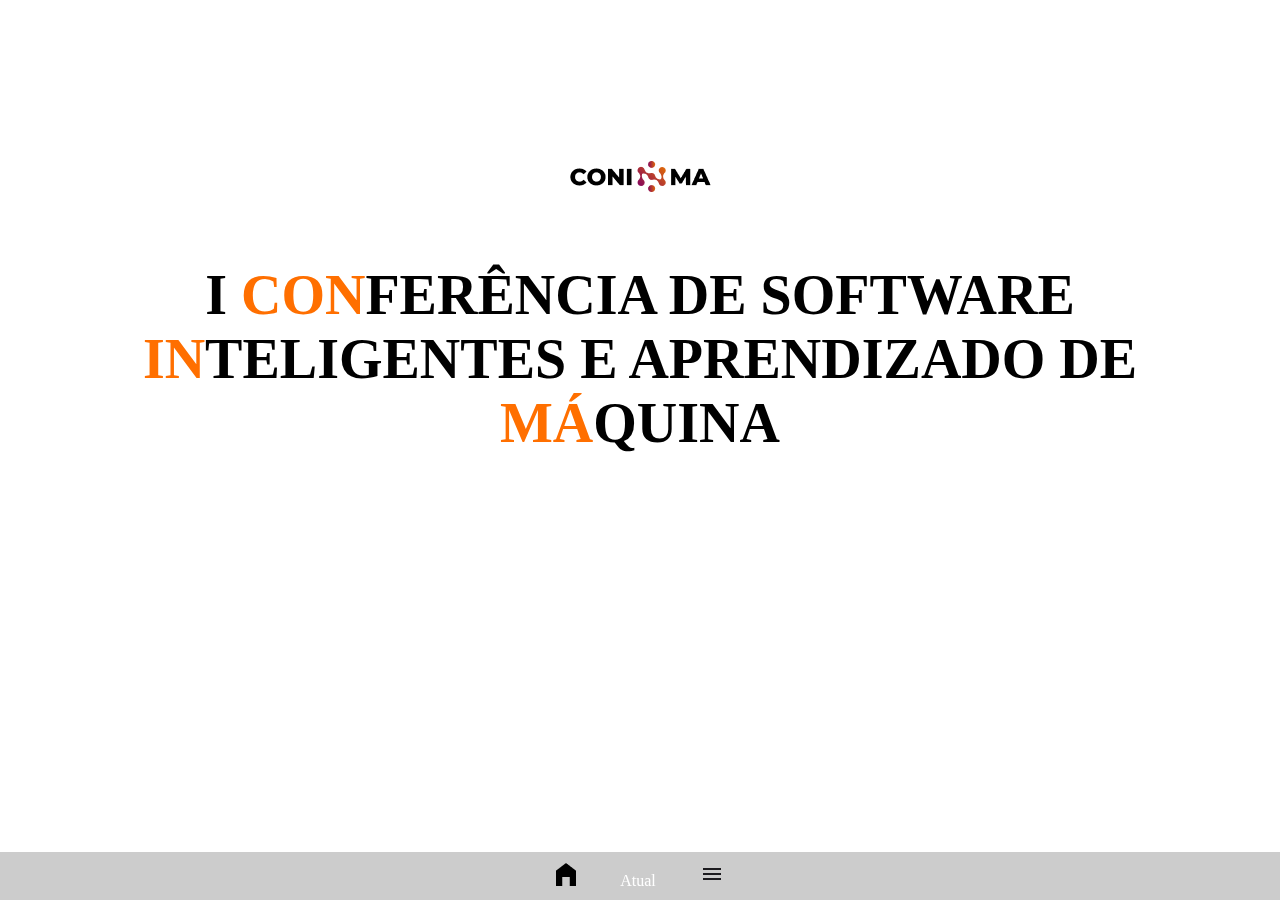
==== site/index.html @ 59a021b0 "home" ====
<!DOCTYPE html>
<html lang="pt-br">
<head>
    <meta charset="UTF-8">
    <meta name="viewport" content="width=device-width, initial-scale=1.0">
    <link rel="stylesheet" href="css/stylehome.css">
    <title>Coninma</title>

</head>
<body>
    <header>        
        <div id="Logo">
            <img src="assets/Logo/CONINMA 1.png" alt="logoconinma">
        </div>
        <div id="Nome">
            <h1>I <span>CON</span>FERÊNCIA DE SOFTWARE <span>IN</span>TELIGENTES E APRENDIZADO DE <span>MÁ</span>QUINA</h1>
        </div>
    </header>
    <main>
          
          <div id="contador"></div>

    </main>
    <footer>
      
  <nav class="bottom-navbar">
    <ul>
      <li><a href="#home"><img src="assets/icon/Home.png" alt=""></a></li>
      <li><a href="#sobre">Atual</a></li>
      <li><a href="#contato"><img src="assets/icon/menu.png" alt=""></a></li>
    </ul>
  </nav>

    </footer>
    <script src="js/main.js"></script>
</body>
</html>
---- site/css/stylehome.css ----
header {
    display: flex;
    flex-direction: column;
    align-items: center;
    margin-top: 20ch;
}


header h1 {
    padding: 1ch;
    font-size: 7ch;
    text-align: center;
}

span {
    color: #ff6f00;

}

#contador {
    font-size: 36px;
    text-align: center;
    margin-top: 100px;
  }

  body {
    margin: 0;
    padding-bottom: 60px; /* Ajuste conforme necessário para evitar sobreposição com a barra de navegação */
  }
  
  .bottom-navbar {
    position: fixed;
    bottom: 0;
    left: 0;
    width: 100%;
    background-color: rgb(0, 0, 0, 0.2);
    color: #fff;
  }
  
  .bottom-navbar ul {
    list-style-type: none;
    margin: 0;
    padding: 0;
    text-align: center;
  }
  
  .bottom-navbar ul li {
    display: inline-block;
    padding: 10px 20px;
  }
  
  .bottom-navbar ul li a {
    text-decoration: none;
    color: #fff;
  }
  
  .bottom-navbar ul li a:hover {
    color: #ccc;
  }
  

  @media screen {
    
  }
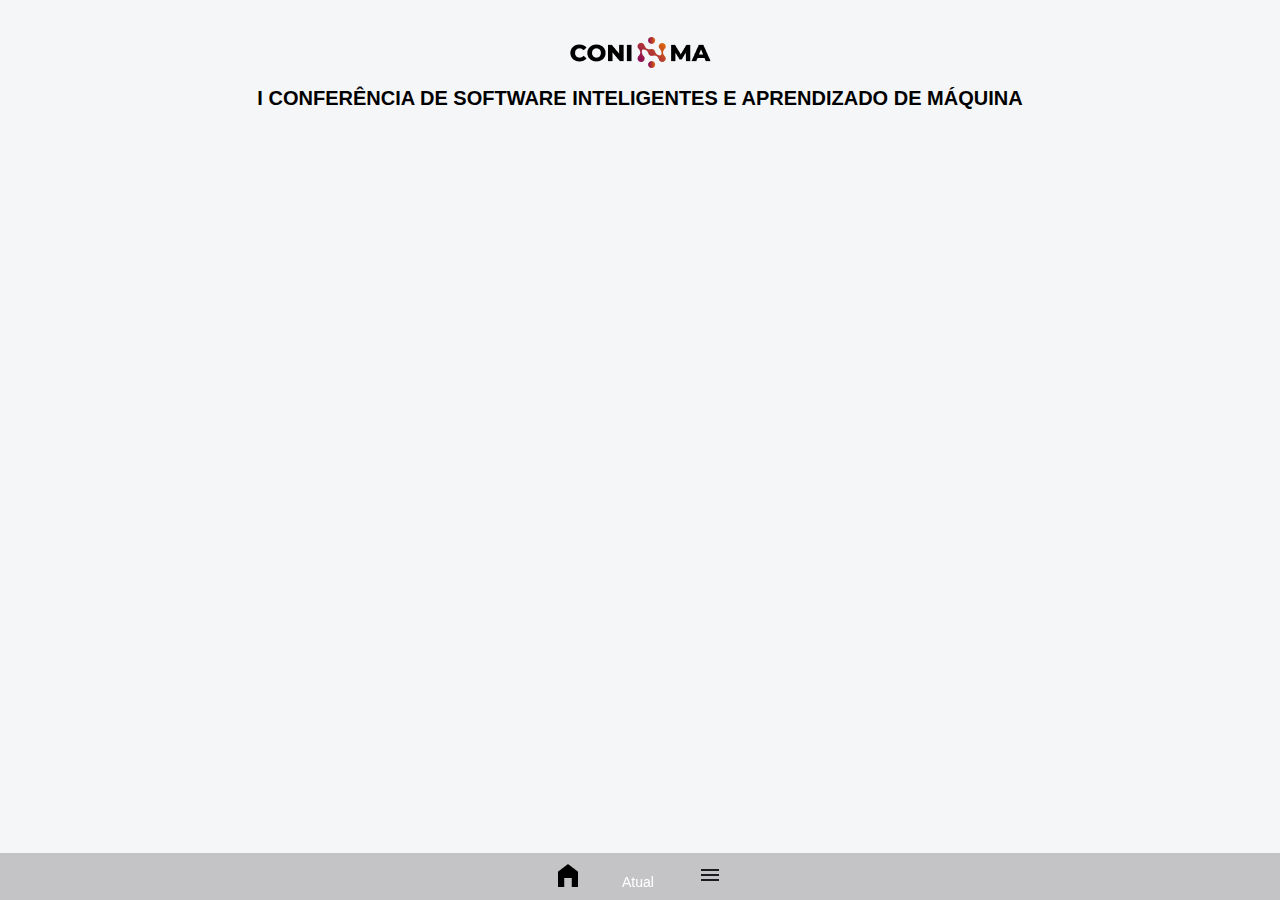
==== commit c993b290: "index" ====
--- a/site/index.html
+++ b/site/index.html
@@ -1,37 +1,40 @@
 <!DOCTYPE html>
 <html lang="pt-br">
+
 <head>
-    <meta charset="UTF-8">
-    <meta name="viewport" content="width=device-width, initial-scale=1.0">
-    <link rel="stylesheet" href="css/stylehome.css">
-    <title>Coninma</title>
+  <meta charset="UTF-8">
+  <meta name="viewport" content="width=device-width, initial-scale=1.0">
+  <link rel="stylesheet" href="css/style.css">
+  <title>Coninma</title>
+</head>
 
-</head>
 <body>
-    <header>        
-        <div id="Logo">
-            <img src="assets/Logo/CONINMA 1.png" alt="logoconinma">
-        </div>
-        <div id="Nome">
-            <h1>I <span>CON</span>FERÊNCIA DE SOFTWARE <span>IN</span>TELIGENTES E APRENDIZADO DE <span>MÁ</span>QUINA</h1>
-        </div>
-    </header>
-    <main>
-          
-          <div id="contador"></div>
+  <header>
+    <div id="Logo">
+      <img src="assets/Logo/CONINMA 1.png" alt="logoconinma">
+    </div>
+    <div id="Nome">
+      <h1>I <span>CON</span>FERÊNCIA DE SOFTWARE <span>IN</span>TELIGENTES E APRENDIZADO DE <span>MÁ</span>QUINA</h1>
+    </div>
+  </header>
+  <main>
 
-    </main>
-    <footer>
-      
-  <nav class="bottom-navbar">
-    <ul>
-      <li><a href="#home"><img src="assets/icon/Home.png" alt=""></a></li>
-      <li><a href="#sobre">Atual</a></li>
-      <li><a href="#contato"><img src="assets/icon/menu.png" alt=""></a></li>
-    </ul>
-  </nav>
+    <div id="contador"></div>
 
-    </footer>
-    <script src="js/main.js"></script>
+  </main>
+  <footer>
+
+    <nav class="bottom-navbar">
+      <ul>
+        <li><a href="#home"><img src="assets/icon/Home.png" alt=""></a></li>
+        <li><a href="#sobre">Atual</a></li>
+        <li><a href="#contato"><img src="assets/icon/menu.png" alt=""></a></li>
+      </ul>
+    </nav>
+
+  </footer>
+
+  <script src="js/script.js"></script>
 </body>
+
 </html>--- a/site/css/style.css
+++ b/site/css/style.css
@@ -0,0 +1,170 @@
+body{
+    font-family: Verdana, sans-serif;
+    color: black;
+    background-color: rgb(245, 246, 248);
+    margin: 4vh;
+    font-size: 14px;
+}
+/*cabeçalho*/
+header{
+    text-align: center;
+    font-size: 10px;
+    line-height: 1.3;
+}
+.letterorange{
+    color: #DD660A;
+}
+/*Main submission e listener*/
+article{
+    display: flex;
+    flex-direction: column;
+    align-items: center;
+
+}
+article h2, h1{
+    font-size: 20px;
+}
+.banner{
+    width: 310px;
+    height: 110px;
+    background-color: #88085B;
+    text-align: center;
+    display: flex;
+    justify-content: center;
+    align-items: center;
+}
+.container{
+    display: flex;
+    flex-direction: column;
+    align-items: center;
+}
+/*Main Calendar*/
+.calendarcontainer{
+    background-color: antiquewhite;
+    width: 320px;
+    display: flex;
+    flex-direction: column;
+    align-items: center;
+    padding-bottom: 5%;
+    
+}
+.datacontainer{
+    display: flex;
+    justify-content: space-evenly;
+    width: 312px;
+    height: 110px;
+    align-items: center;
+    
+    
+}
+.datacontainer div {
+    position: relative;
+    text-align: center;
+    line-height: 0;
+    background-color: #EF9A36; 
+    width: 64px;
+    height: 64px;
+}
+
+.datacontainer div:hover{
+    position: relative;
+    transition: 0.5s ease-out;
+    background-color: #DD660A;
+    width: 95px;
+    height: 95px;
+    font-size: 1.4em;
+}
+.datacontainer div h1{
+    font-size: 1.2em;
+    color: white;
+}
+.datacontainer div h2{
+    font-size: 1em;
+    font-weight: 400;
+    
+}
+#d20{
+    background-color: #EF9A36;
+    width: 300px;
+    display: flex;
+    flex-direction: column;
+    align-items: center;
+    text-align: center;
+}
+#d21{
+    background-color: #EF9A36;
+    width: 300px;
+    display: flex;
+    flex-direction: column;
+    align-items: center;
+    text-align: center;
+}
+#d22{
+    background-color: #EF9A36;
+    width: 300px;
+    display: flex;
+    flex-direction: column;
+    align-items: center;
+    text-align: center;
+}
+
+#d20 .dark, #d21 .dark, #d22 .dark{
+    width:300px;
+    background-color: #DD660A;
+    border-bottom: solid 1px black ;
+    border-top: solid 1px black;
+}
+
+/*Botões*/
+#participante, #ouvinte, #programacao{
+    background-color: #EF9A36;
+    border-style: none;
+    width: fit-content;
+    padding: 1.3vh;
+    border-radius: 7px;
+}
+/*Contador*/
+#contador {
+    font-size: 36px;
+    text-align: center;
+    margin-top: 100px;
+  }
+/*Barra de Navegação*/
+  .bottom-navbar {
+    position: fixed;
+    bottom: 0;
+    left: 0;
+    width: 100%;
+    background-color: rgb(0, 0, 0, 0.2);
+    color: #fff;
+  }
+  
+  .bottom-navbar ul {
+    list-style-type: none;
+    margin: 0;
+    padding: 0;
+    text-align: center;
+  }
+  
+  .bottom-navbar ul li {
+    display: inline-block;
+    padding: 10px 20px;
+  }
+  
+  .bottom-navbar ul li a {
+    text-decoration: none;
+    color: #fff;
+  }
+  
+  .bottom-navbar ul li a:hover {
+    color: #ccc;
+  }
+
+/*Display PC*/
+@media (max-with: 360px) {
+   
+    p {
+        
+        font-size: 14px;
+    }
+}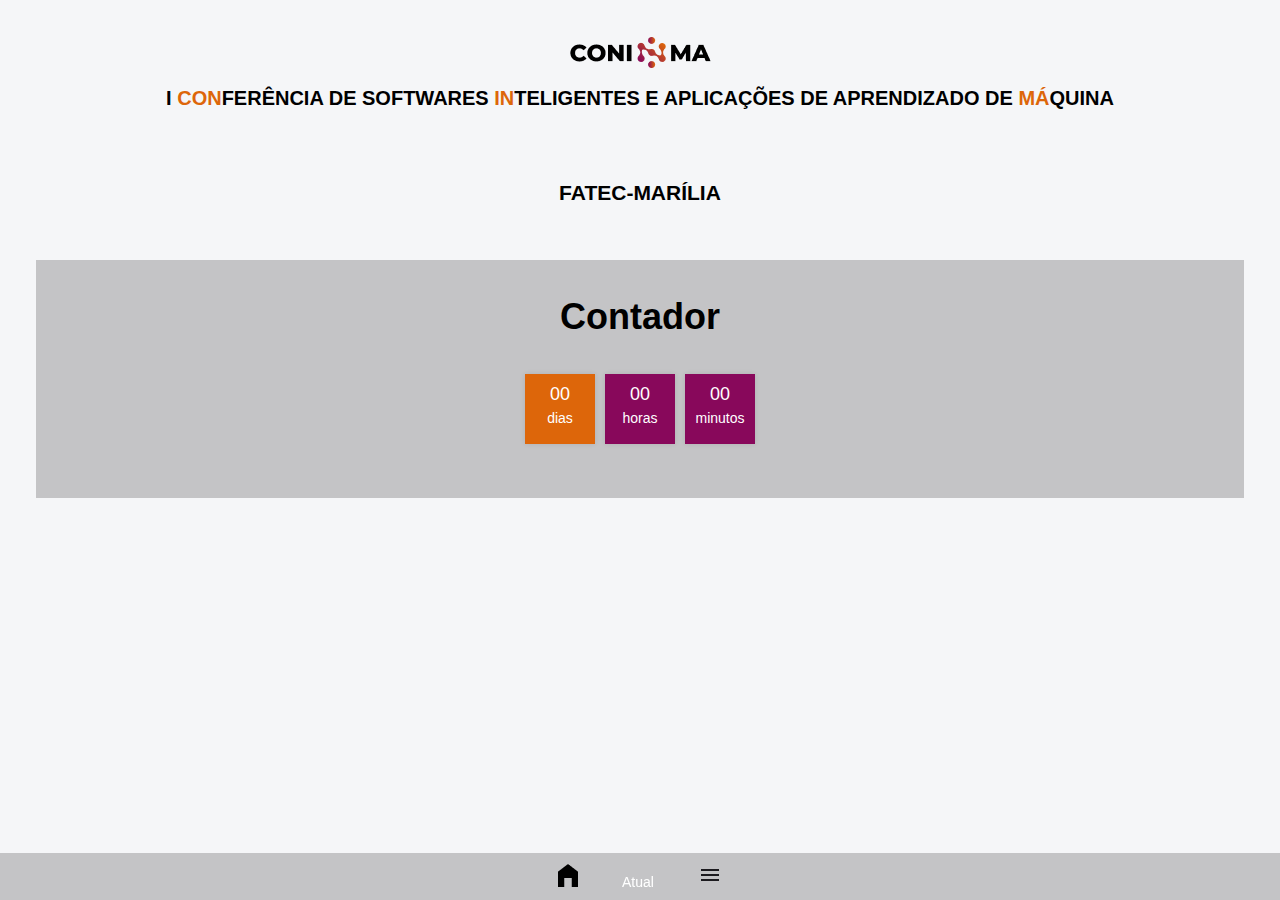
==== commit ff5b00de: "Atualização da Home" ====
--- a/site/index.html
+++ b/site/index.html
@@ -10,16 +10,35 @@
 
 <body>
   <header>
-    <div id="Logo">
-      <img src="assets/Logo/CONINMA 1.png" alt="logoconinma">
-    </div>
-    <div id="Nome">
-      <h1>I <span>CON</span>FERÊNCIA DE SOFTWARE <span>IN</span>TELIGENTES E APRENDIZADO DE <span>MÁ</span>QUINA</h1>
-    </div>
+    <div><img src="assets/Logo/CONINMA 1.png" alt=""></div>
+    <h1>I <span class="letterorange">CON</span>FERÊNCIA DE SOFTWARES <span class="letterorange">IN</span>TELIGENTES E
+      APLICAÇÕES DE APRENDIZADO DE <span class="letterorange">MÁ</span>QUINA</h1>
   </header>
   <main>
 
-    <div id="contador"></div>
+    <div class="subtitle">
+      <h2>FATEC-MARÍLIA</h2>
+    </div>
+
+    <section class="contagem-regress">
+      <div>
+        <h3>Contador</h3>
+      </div>
+      <div class="countdown-container">
+        <div class="countdown-item-days">
+          <div id="days" class="countdown-number">00</div>
+          <div class="countdown-label">dias</div>
+        </div>
+        <div class="countdown-item">
+          <div id="hours" class="countdown-number">00</div>
+          <div class="countdown-label">horas</div>
+        </div>
+        <div class="countdown-item">
+          <div id="minutes" class="countdown-number">00</div>
+          <div class="countdown-label">minutos</div>
+        </div>
+      </div>
+    </section>
 
   </main>
   <footer>
@@ -34,7 +53,38 @@
 
   </footer>
 
-  <script src="js/script.js"></script>
+  <script>
+    //Contador
+
+    // Definindo a data final da contagem regressiva (formato: ano, mês - 1, dia, hora, minuto, segundo)
+    var endDate = new Date(2024, 4, 20, 0, 0,);
+
+    function updateCountdown() {
+      var now = new Date();
+      var timeDiff = endDate - now;
+
+      if (timeDiff <= 0) {
+        document.getElementById('days').innerText = '00';
+        document.getElementById('hours').innerText = '00';
+        document.getElementById('minutes').innerText = '00';
+      } else {
+        var days = Math.floor(timeDiff / (1000 * 60 * 60 * 24));
+        var hours = Math.floor((timeDiff % (1000 * 60 * 60 * 24)) / (1000 * 60 * 60));
+        var minutes = Math.floor((timeDiff % (1000 * 60 * 60)) / (1000 * 60));
+
+        document.getElementById('days').innerText = padZero(days);
+        document.getElementById('hours').innerText = padZero(hours);
+        document.getElementById('minutes').innerText = padZero(minutes);
+      }
+    }
+
+    function padZero(num) {
+      return (num < 10 ? '0' : '') + num;
+    }
+
+    // Atualizando a contagem regressiva a cada segundo
+    setInterval(updateCountdown, 1000);
+  </script>
 </body>
 
 </html>--- a/site/css/style.css
+++ b/site/css/style.css
@@ -1,30 +1,36 @@
-body{
+body {
     font-family: Verdana, sans-serif;
     color: black;
     background-color: rgb(245, 246, 248);
     margin: 4vh;
     font-size: 14px;
 }
+
 /*cabeçalho*/
-header{
+header {
     text-align: center;
     font-size: 10px;
     line-height: 1.3;
 }
-.letterorange{
+
+.letterorange {
     color: #DD660A;
 }
+
 /*Main submission e listener*/
-article{
-    display: flex;
-    flex-direction: column;
-    align-items: center;
-
-}
-article h2, h1{
+article {
+    display: flex;
+    flex-direction: column;
+    align-items: center;
+
+}
+
+article h2,
+h1 {
     font-size: 20px;
 }
-.banner{
+
+.banner {
     width: 310px;
     height: 110px;
     background-color: #88085B;
@@ -33,40 +39,44 @@
     justify-content: center;
     align-items: center;
 }
-.container{
-    display: flex;
-    flex-direction: column;
-    align-items: center;
-}
+
+.container {
+    display: flex;
+    flex-direction: column;
+    align-items: center;
+}
+
 /*Main Calendar*/
-.calendarcontainer{
+.calendarcontainer {
     background-color: antiquewhite;
     width: 320px;
     display: flex;
     flex-direction: column;
     align-items: center;
     padding-bottom: 5%;
-    
-}
-.datacontainer{
+
+}
+
+.datacontainer {
     display: flex;
     justify-content: space-evenly;
     width: 312px;
     height: 110px;
     align-items: center;
-    
-    
-}
+
+
+}
+
 .datacontainer div {
     position: relative;
     text-align: center;
     line-height: 0;
-    background-color: #EF9A36; 
+    background-color: #EF9A36;
     width: 64px;
     height: 64px;
 }
 
-.datacontainer div:hover{
+.datacontainer div:hover {
     position: relative;
     transition: 0.5s ease-out;
     background-color: #DD660A;
@@ -74,97 +84,161 @@
     height: 95px;
     font-size: 1.4em;
 }
-.datacontainer div h1{
+
+.datacontainer div h1 {
     font-size: 1.2em;
     color: white;
 }
-.datacontainer div h2{
+
+.datacontainer div h2 {
     font-size: 1em;
     font-weight: 400;
-    
-}
-#d20{
-    background-color: #EF9A36;
-    width: 300px;
-    display: flex;
-    flex-direction: column;
-    align-items: center;
-    text-align: center;
-}
-#d21{
-    background-color: #EF9A36;
-    width: 300px;
-    display: flex;
-    flex-direction: column;
-    align-items: center;
-    text-align: center;
-}
-#d22{
-    background-color: #EF9A36;
-    width: 300px;
-    display: flex;
-    flex-direction: column;
-    align-items: center;
-    text-align: center;
-}
-
-#d20 .dark, #d21 .dark, #d22 .dark{
-    width:300px;
+
+}
+
+#d20 {
+    background-color: #EF9A36;
+    width: 300px;
+    display: flex;
+    flex-direction: column;
+    align-items: center;
+    text-align: center;
+}
+
+#d21 {
+    background-color: #EF9A36;
+    width: 300px;
+    display: flex;
+    flex-direction: column;
+    align-items: center;
+    text-align: center;
+}
+
+#d22 {
+    background-color: #EF9A36;
+    width: 300px;
+    display: flex;
+    flex-direction: column;
+    align-items: center;
+    text-align: center;
+}
+
+#d20 .dark,
+#d21 .dark,
+#d22 .dark {
+    width: 300px;
     background-color: #DD660A;
-    border-bottom: solid 1px black ;
+    border-bottom: solid 1px black;
     border-top: solid 1px black;
 }
 
 /*Botões*/
-#participante, #ouvinte, #programacao{
+#participante,
+#ouvinte,
+#programacao {
     background-color: #EF9A36;
     border-style: none;
     width: fit-content;
     padding: 1.3vh;
     border-radius: 7px;
 }
+
+/*home*/
+
+
+.subtitle {
+    padding-top: 5ch;
+    text-align: center;
+}
+
+
 /*Contador*/
-#contador {
+
+.contagem-regress {
+    display: flex;
+    flex-direction: column;
+    align-items: center;
+    background-color: rgb(0, 0, 0, 0.2);
+    margin-top: 7ch;
+}
+
+.contagem-regress h3 {
     font-size: 36px;
-    text-align: center;
-    margin-top: 100px;
-  }
+}
+
+.countdown-container {
+    display: flex;
+    justify-content: center;
+    padding-bottom: 7ch;
+}
+
+.countdown-item {
+    font-size: 18px;
+    text-align: center;
+    margin: 0 5px;
+    background-color: #f0f0f0;
+    padding: 10px;
+    box-shadow: 0 0 5px rgba(0, 0, 0, 0.1);
+    background-color: #88085B;
+    color: #fff;
+    min-width: 50px;
+    min-height: 50px;
+}
+
+.countdown-item-days {
+    font-size: 18px;
+    text-align: center;
+    margin: 0 5px;
+    background-color: #f0f0f0;
+    padding: 10px;
+    box-shadow: 0 0 5px rgba(0, 0, 0, 0.1);
+    background-color: #DD660A;
+    color: #fff;
+    min-width: 50px;
+    min-height: 50px;
+}
+
+.countdown-label {
+    font-size: 14px;
+    margin-top: 5px;
+}
+
 /*Barra de Navegação*/
-  .bottom-navbar {
+.bottom-navbar {
     position: fixed;
     bottom: 0;
     left: 0;
     width: 100%;
     background-color: rgb(0, 0, 0, 0.2);
     color: #fff;
-  }
-  
-  .bottom-navbar ul {
+}
+
+.bottom-navbar ul {
     list-style-type: none;
     margin: 0;
     padding: 0;
     text-align: center;
-  }
-  
-  .bottom-navbar ul li {
+}
+
+.bottom-navbar ul li {
     display: inline-block;
     padding: 10px 20px;
-  }
-  
-  .bottom-navbar ul li a {
+}
+
+.bottom-navbar ul li a {
     text-decoration: none;
     color: #fff;
-  }
-  
-  .bottom-navbar ul li a:hover {
+}
+
+.bottom-navbar ul li a:hover {
     color: #ccc;
-  }
+}
 
 /*Display PC*/
 @media (max-with: 360px) {
-   
+
     p {
-        
+
         font-size: 14px;
     }
 }